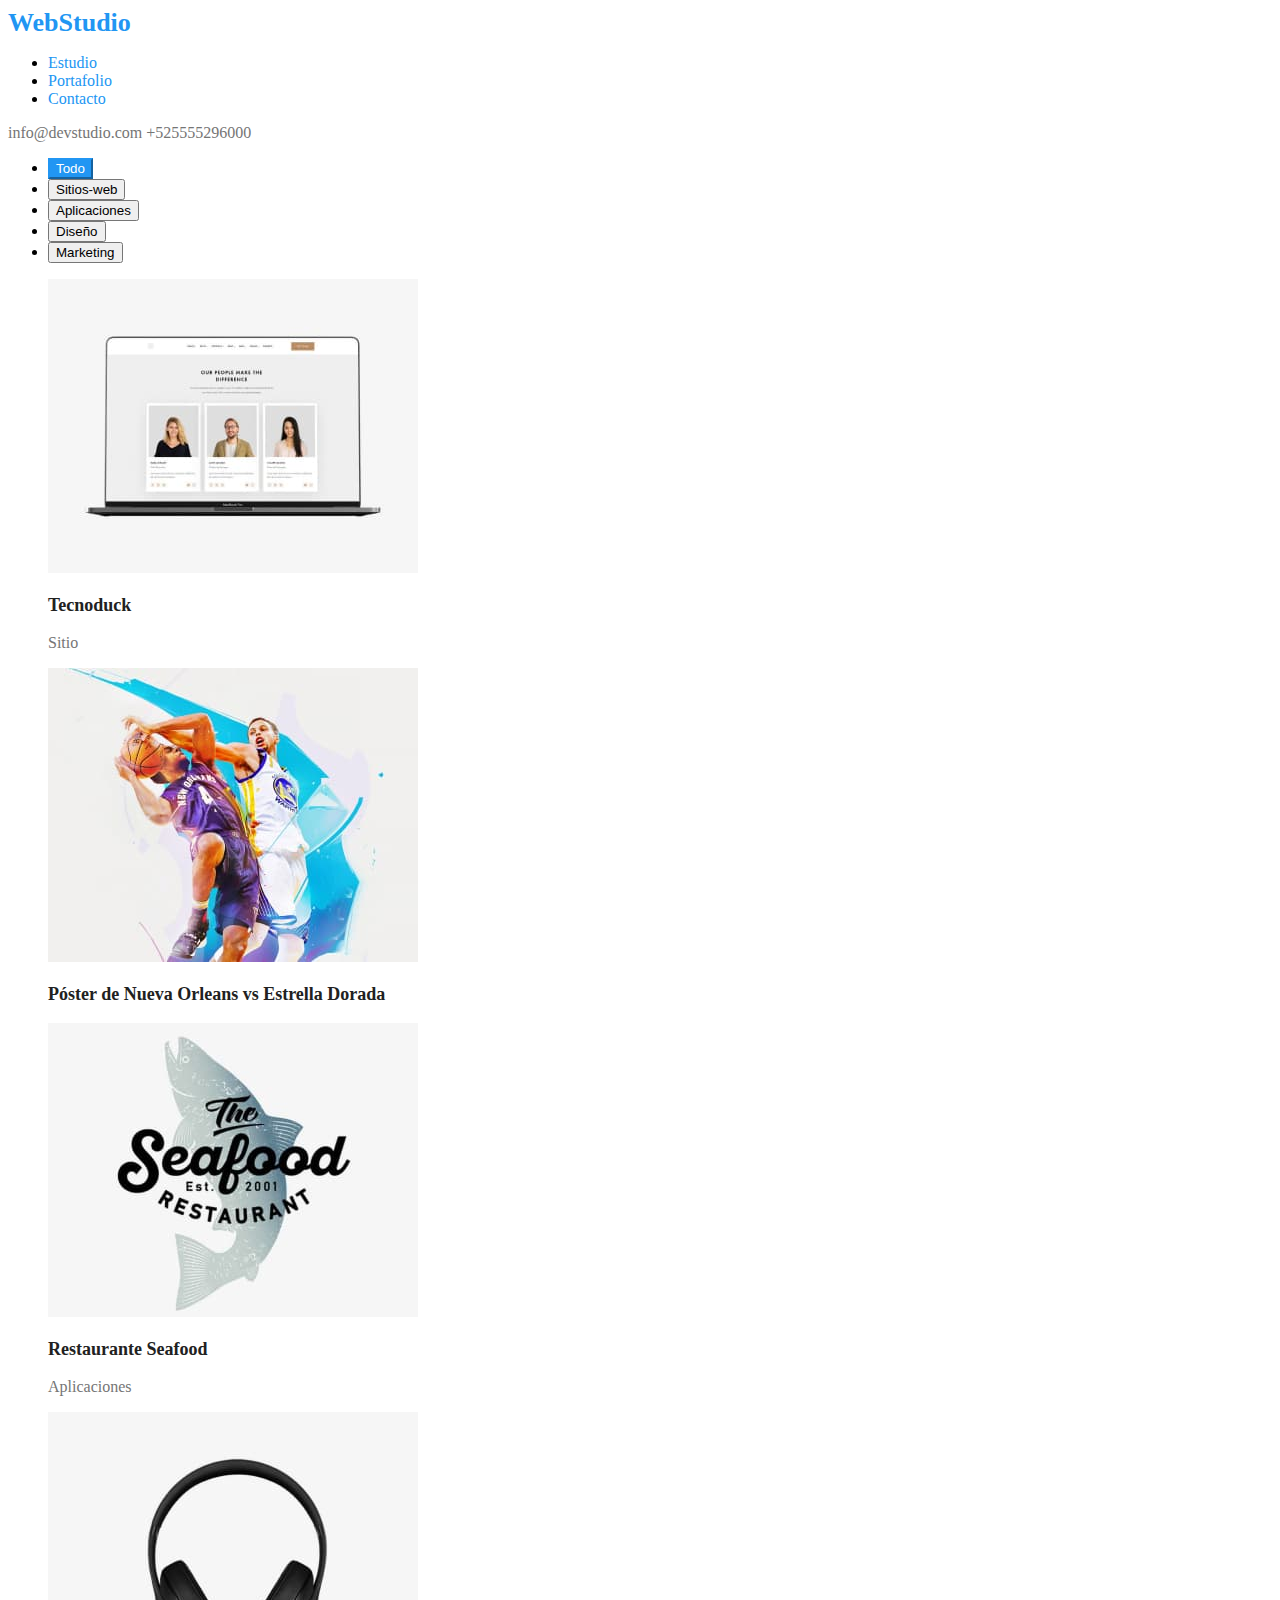
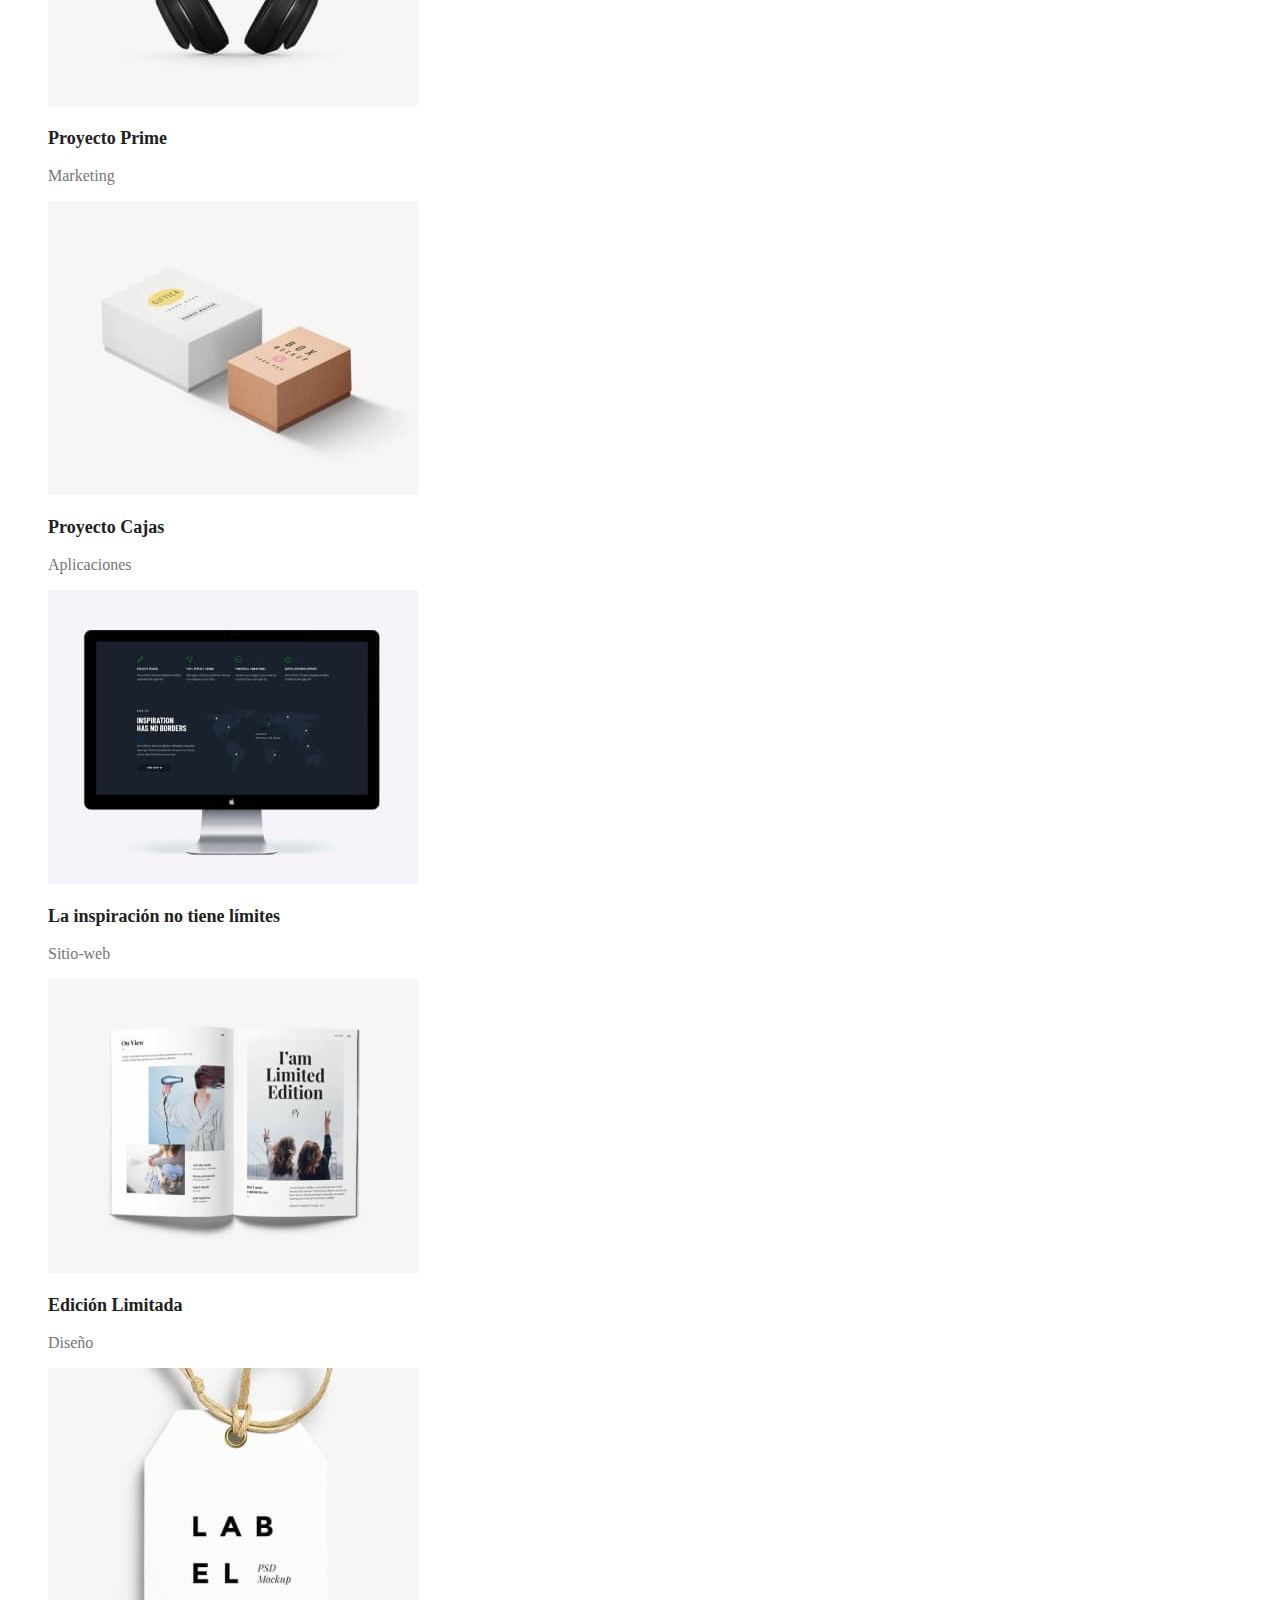
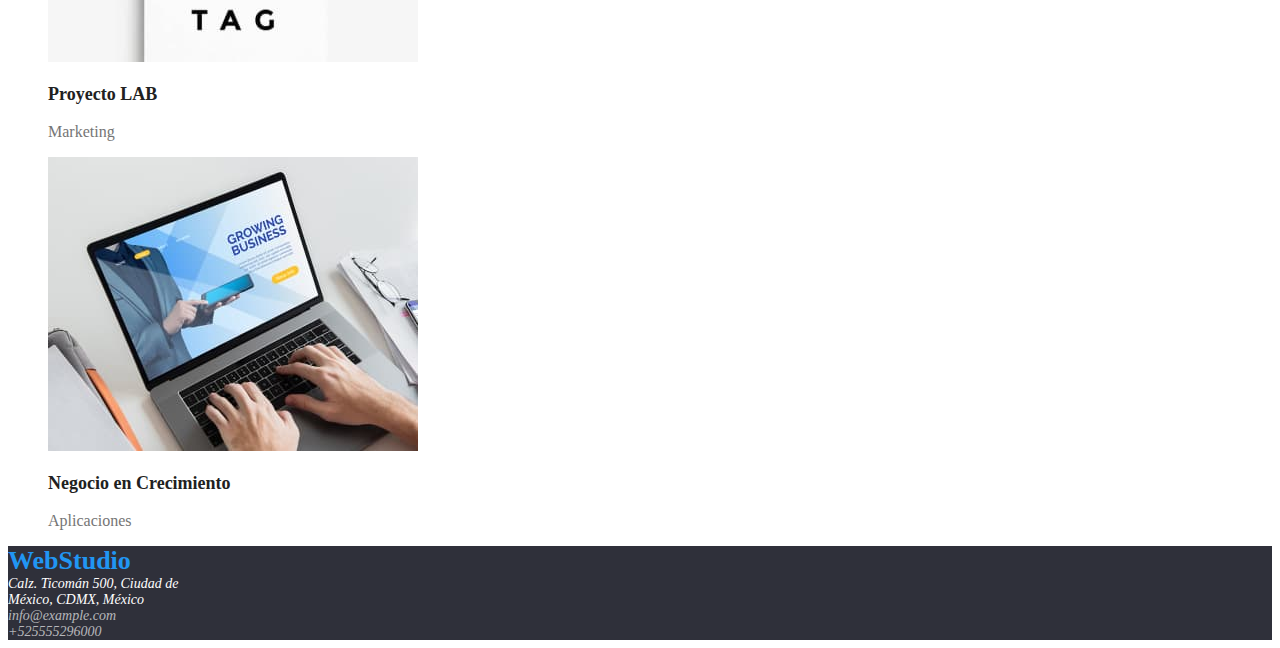
==== portfolio.html @ 497c1191 "hw-2 update" ====
<!DOCTYPE html>
<html lang="en">
	<head>
		<meta charset="UTF-8" />
		<meta http-equiv="X-UA-Compatible" content="IE=edge" />
		<meta name="viewport" content="width=device-width, initial-scale=1.0" />
		<link rel="stylesheet" type="text/css" href="css/style.css" />

		<title>WebStudio</title>
	</head>

	<!-- Encabezado de la Web apartir de aqui-->

	<body>
		<header>
			<nav>
				<a class="logo" href="#">WebStudio</a>
				<ul>
					<li><a class="link" href="index.html">Estudio</a></li>
					<li><a class="link" href="portfolio.html">Portafolio</a></li>
					<li><a class="link" href="#">Contacto</a></li>
				</ul>
			</nav>

			<div class="menu2" id="menu2">
				<a class="contact" href="mailto:info@devstudio.com"
					>info@devstudio.com</a
				>
				<a class="contact" href="tel:+525555296000">+525555296000</a>
			</div>
		</header>
		<!--btaz= botón azul de portafolio
	btgr= botón gris de portafolio-->
		<main>
			<div id="filter">
				<ul>
					<li><button class="btaz" type="button">Todo</button></li>
					<li><button class="btgr" type="button">Sitios-web</button></li>
					<li><button class="btgr" type="button">Aplicaciones</button></li>
					<li><button class="btgr" type="button">Diseño</button></li>
					<li><button class="btgr" type="button">Marketing</button></li>
				</ul>
			</div>
			<section class="container">
				<div class="site">
					<figure>
						<img
							src="img/tecnoduck.jpg"
							alt="Tecnoduck Sitio Web"
							width="370"
							height="294" />
						<figcaption>
							<h3>Tecnoduck</h3>
							<span>Sitio</span>
						</figcaption>
					</figure>
				</div>

				<div class="site">
					<figure>
						<img
							src="img/Poster.jpg"
							alt="Póster de Nueva Orleans"
							width="370"
							height="294" />
						<figcaption>
							<h3>Póster de Nueva Orleans vs Estrella Dorada</h3>
						</figcaption>
					</figure>
				</div>

				<div class="site">
					<figure>
						<img
							src="img/restaurant.jpg"
							alt="Restaurante Seafood"
							width="370"
							height="294" />
						<figcaption>
							<h3>Restaurante Seafood</h3>
							<span>Aplicaciones</span>
						</figcaption>
					</figure>
				</div>

				<div class="site">
					<figure>
						<img
							src="img/proyecto_prime.jpg"
							alt="Proyecto Prime"
							width="370"
							height="294" />
						<figcaption>
							<h3>Proyecto Prime</h3>
							<span>Marketing</span>
						</figcaption>
					</figure>
				</div>

				<div class="site">
					<figure>
						<img
							src="img/proyecto_cajas.jpg"
							alt="Proyecto Cajas"
							width="370"
							height="294" />
						<figcaption>
							<h3>Proyecto Cajas</h3>
							<span>Aplicaciones</span>
						</figcaption>
					</figure>
				</div>

				<div class="site">
					<figure>
						<img
							src="img/la_inspiracion.jpg"
							alt="La inspiración no tiene limites"
							width="370"
							height="294" />
						<figcaption>
							<h3>La inspiración no tiene límites</h3>
							<span>Sitio-web</span>
						</figcaption>
					</figure>
				</div>

				<div class="site">
					<figure>
						<img
							src="img/edicion_limitada.jpg"
							alt="Edición Limitada"
							width="370"
							height="294" />
						<figcaption>
							<h3>Edición Limitada</h3>
							<span>Diseño</span>
						</figcaption>
					</figure>
				</div>

				<div class="site">
					<figure>
						<img
							src="img/proyecto_lab.jpg"
							alt="Proyecto LAB"
							width="370"
							height="294" />
						<figcaption>
							<h3>Proyecto LAB</h3>
							<span>Marketing</span>
						</figcaption>
					</figure>
				</div>

				<div class="site">
					<figure>
						<img
							src="img/negocio_crecimiento.jpg"
							alt="Negocio en Crecimiento"
							width="370"
							height="294" />
						<figcaption>
							<h3>Negocio en Crecimiento</h3>
							<span>Aplicaciones</span>
						</figcaption>
					</figure>
				</div>
			</section>
		</main>
		<footer class="footer">
			<a class="logo" href="webstudio">WebStudio</a>
			<address>
				Calz. Ticomán 500, Ciudad de <br />
				México, CDMX, México <br />
				<div class="menu-footer" id="menuf">
					<a class="contact" href="mailto:info@example.com">info@example.com</a
					><br />
					<a class="contact" href="tel:525555296000">+525555296000</a>
				</div>
			</address>
		</footer>
	</body>
</html>
---- css/style.css ----
/* color del logo y el menu text-decoration quita la linea
subrayado*/

a {
    text-decoration: none;
    color: #2196F3
}

.menu li {
    font-family: 'Roboto';
    font-size: 14px;
    color: #2196F3;
    font-style: medium;
}

.logo {
    color: #2196F3;
    font-family: 'Raleway';
    font-style: 'normal';
    font-weight: 700;
    font-size: 26px;
}

.menu2 .contact {
    color: #757575;
}

.menu2 .contact:hover {
    color: #212121;
}


/* Section banner css */
.banner {
    background: #2F303A;
}

.banner h1 {
    color: #FFFFFF;
    font-family: 'Roboto';
    font-size: 44px;
    text-align: center;
}

.banner button {
    background: #2196F3;
    color: #FFFFFF;
}

button {
    cursor: pointer;
}


/* Section skills text */
.skills h3 {
    color: #212121;
    font-family: 'Roboto';
    font-weight: 700;
    font-size: 14px;
    line-height: 100%;
}

.skills p {
    color: #757575;
    font-family: 'Roboto';
    font-size: 14px;
    line-height: 146%;
}

/* Titles */
h2 {
    color: #212121;
    font-family: 'Roboto';
    font-size: 36px;
    font-weight: 700;
}

/* Title team */

.profile h3 {
    color: #212121;
    font-family: 'Roboto';
    font-weight: 500;
    font-size: 16px;
}

span {
    color: #757575;
    font-family: 'Roboto';
    font-weight: 400;
    font-size: 16px;
}

/* Footer */

footer {
    background: #2F303A;
}

.footer {
    color: #FFFFFF;
    font-family: 'Roboto';
    font-weight: 400;
    font-size: 14px;
}

.menu-footer a {
    color: rgba(255, 255, 255, 0.66);
    font-family: 'Roboto';
    font-weight: 400;
    font-size: 14px;
}

.menu-footer .contact:hover {
    color: #2196F3;
}


/* Portafolio */

.btaz {
    color: #FFFFFF;
    background-color: #2196F3;
    border-color: #2196F3;
}

.btngr {
    color: #2196F3;
    background-color: #F5F4FA;

}

/* Active: Activa un elemento (botón y enlace) se pone la ubicación su bordo azul
   Focus: Activa un elemento interactivo (botón y enlace) */

button:active,
button:focus {
    color: #212121;
    border-color: #2196F3;
}

.link:focus {
    color: #212121;
}

.link:active {
    color: #212121;
}


/* Contenedor 1,2 y 3 de imagenes de portafolio
clases para css de textos de imagenes*/
.site h3 {
    color: #212121;
    font-family: 'Roboto';
    font-weight: 700;
    font-size: 18px;
}

.site span {
    color: #757575;
    font-family: 'Roboto';
    font-weight: 400;
    font-size: 16px;
}


body {
    font-family: 'Roboto' sans-serif;
}
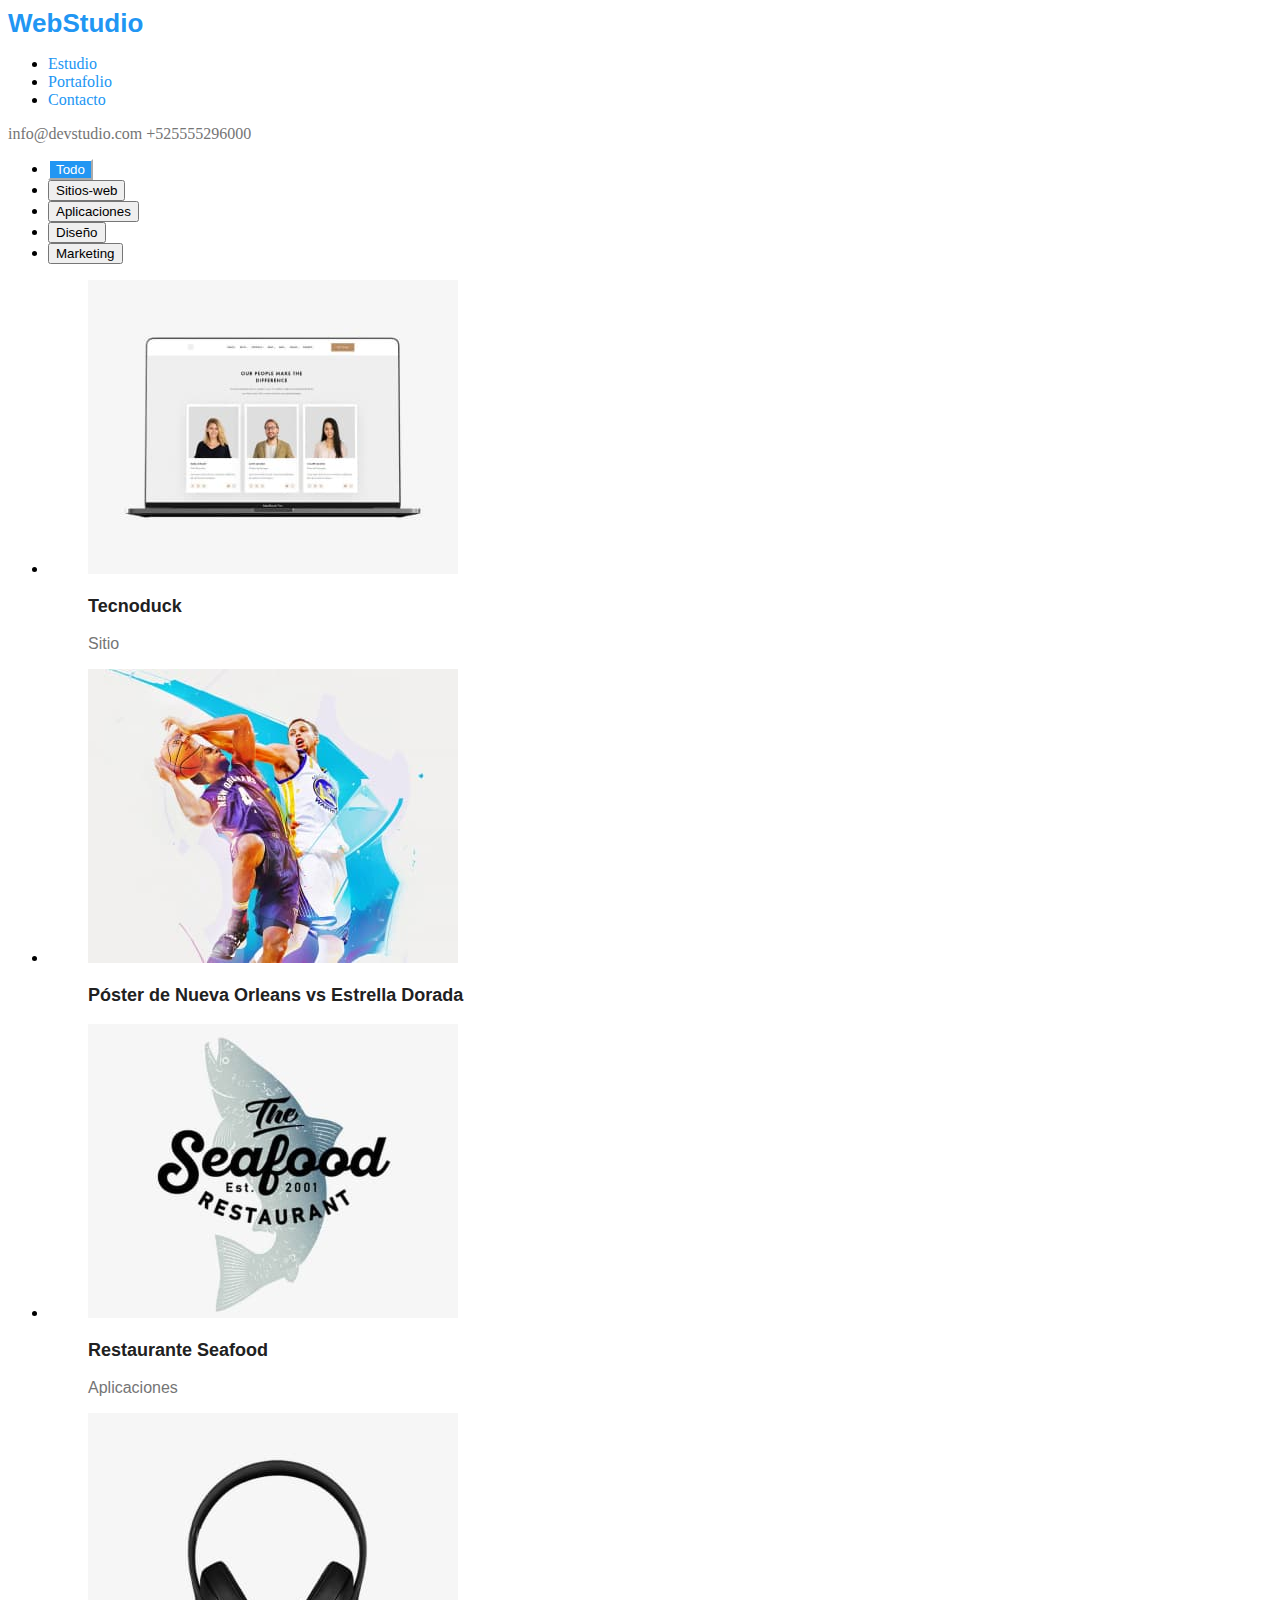
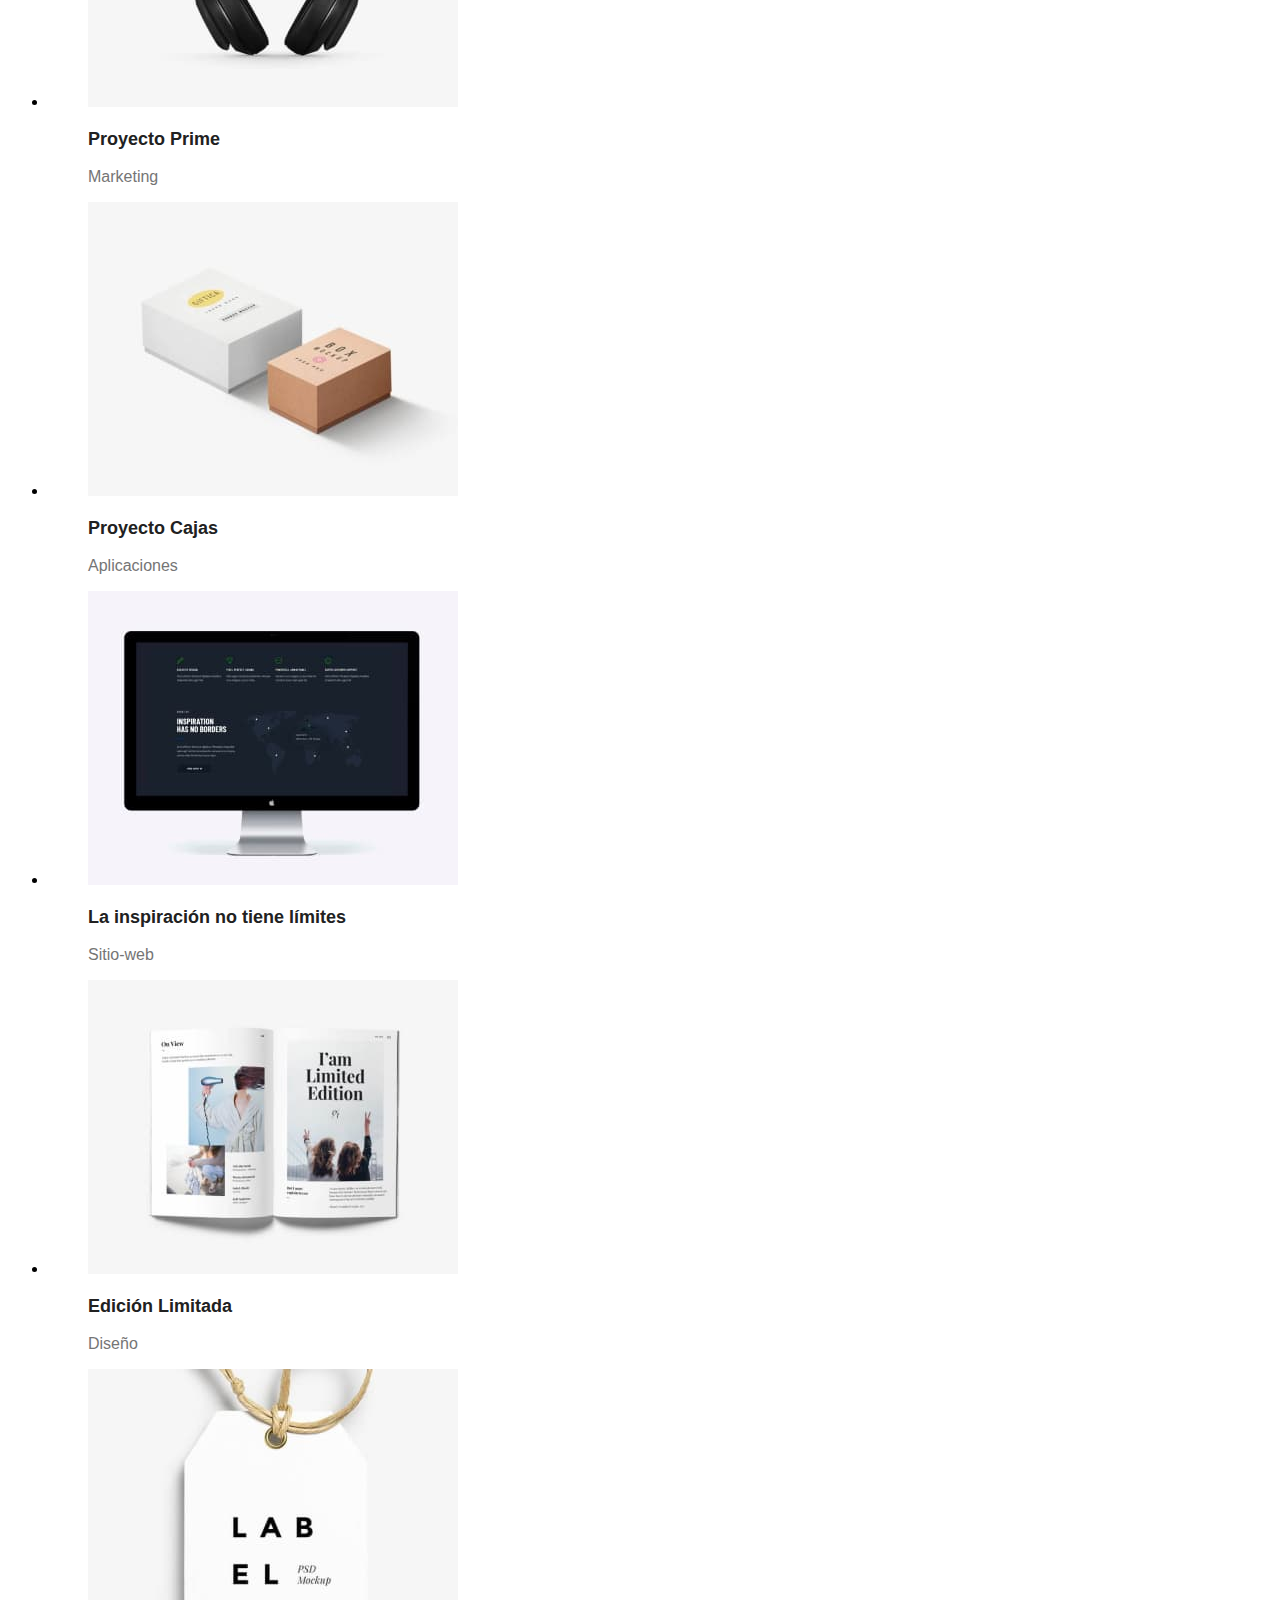
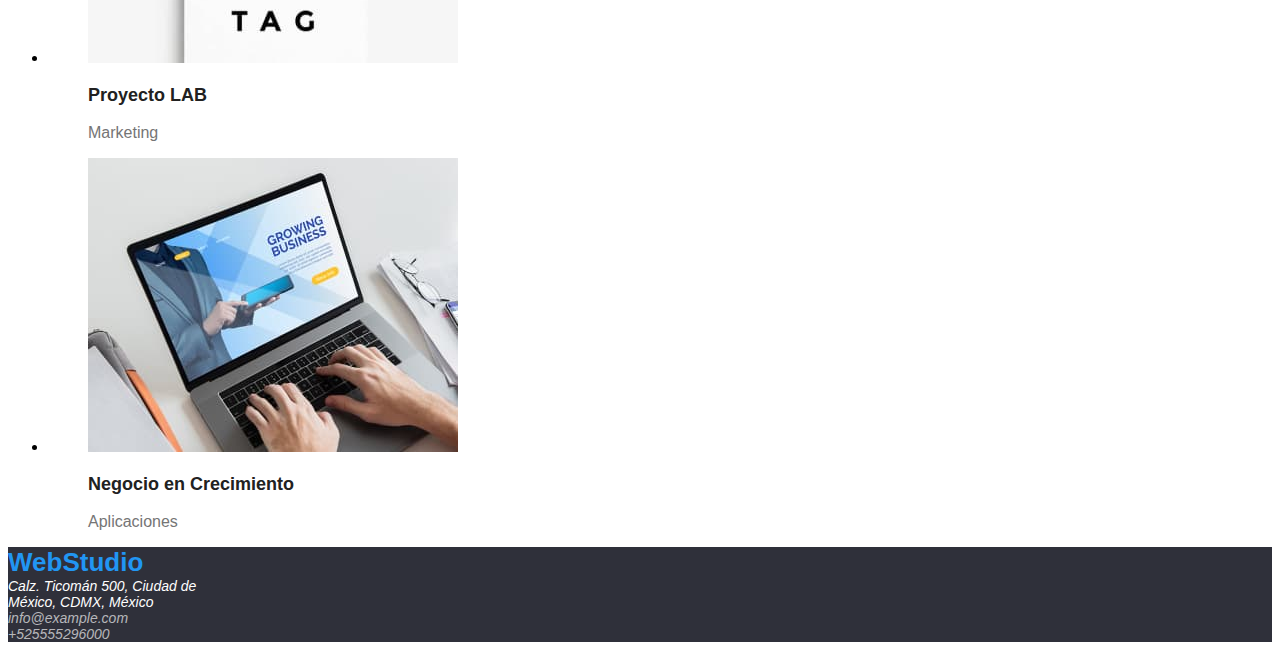
==== commit 01abbe61: "Corrección de Hw-02" ====
--- a/portfolio.html
+++ b/portfolio.html
@@ -22,7 +22,7 @@
 				</ul>
 			</nav>
 
-			<div class="menu2" id="menu2">
+			<div class="menu-2" id="menu-2">
 				<a class="contact" href="mailto:info@devstudio.com"
 					>info@devstudio.com</a
 				>
@@ -42,130 +42,150 @@
 				</ul>
 			</div>
 			<section class="container">
-				<div class="site">
-					<figure>
-						<img
-							src="img/tecnoduck.jpg"
-							alt="Tecnoduck Sitio Web"
-							width="370"
-							height="294" />
-						<figcaption>
-							<h3>Tecnoduck</h3>
-							<span>Sitio</span>
-						</figcaption>
-					</figure>
-				</div>
-
-				<div class="site">
-					<figure>
-						<img
-							src="img/Poster.jpg"
-							alt="Póster de Nueva Orleans"
-							width="370"
-							height="294" />
-						<figcaption>
-							<h3>Póster de Nueva Orleans vs Estrella Dorada</h3>
-						</figcaption>
-					</figure>
-				</div>
-
-				<div class="site">
-					<figure>
-						<img
-							src="img/restaurant.jpg"
-							alt="Restaurante Seafood"
-							width="370"
-							height="294" />
-						<figcaption>
-							<h3>Restaurante Seafood</h3>
-							<span>Aplicaciones</span>
-						</figcaption>
-					</figure>
-				</div>
-
-				<div class="site">
-					<figure>
-						<img
-							src="img/proyecto_prime.jpg"
-							alt="Proyecto Prime"
-							width="370"
-							height="294" />
-						<figcaption>
-							<h3>Proyecto Prime</h3>
-							<span>Marketing</span>
-						</figcaption>
-					</figure>
-				</div>
-
-				<div class="site">
-					<figure>
-						<img
-							src="img/proyecto_cajas.jpg"
-							alt="Proyecto Cajas"
-							width="370"
-							height="294" />
-						<figcaption>
-							<h3>Proyecto Cajas</h3>
-							<span>Aplicaciones</span>
-						</figcaption>
-					</figure>
-				</div>
-
-				<div class="site">
-					<figure>
-						<img
-							src="img/la_inspiracion.jpg"
-							alt="La inspiración no tiene limites"
-							width="370"
-							height="294" />
-						<figcaption>
-							<h3>La inspiración no tiene límites</h3>
-							<span>Sitio-web</span>
-						</figcaption>
-					</figure>
-				</div>
-
-				<div class="site">
-					<figure>
-						<img
-							src="img/edicion_limitada.jpg"
-							alt="Edición Limitada"
-							width="370"
-							height="294" />
-						<figcaption>
-							<h3>Edición Limitada</h3>
-							<span>Diseño</span>
-						</figcaption>
-					</figure>
-				</div>
-
-				<div class="site">
-					<figure>
-						<img
-							src="img/proyecto_lab.jpg"
-							alt="Proyecto LAB"
-							width="370"
-							height="294" />
-						<figcaption>
-							<h3>Proyecto LAB</h3>
-							<span>Marketing</span>
-						</figcaption>
-					</figure>
-				</div>
-
-				<div class="site">
-					<figure>
-						<img
-							src="img/negocio_crecimiento.jpg"
-							alt="Negocio en Crecimiento"
-							width="370"
-							height="294" />
-						<figcaption>
-							<h3>Negocio en Crecimiento</h3>
-							<span>Aplicaciones</span>
-						</figcaption>
-					</figure>
-				</div>
+				<ul>
+					<li>
+						<div class="site">
+							<figure>
+								<img
+									src="images/tecnoduck.jpg"
+									alt="Tecnoduck Sitio Web"
+									width="370"
+									height="294" />
+								<figcaption>
+									<h3>Tecnoduck</h3>
+									<span>Sitio</span>
+								</figcaption>
+							</figure>
+						</div>
+					</li>
+
+					<li>
+						<div class="site">
+							<figure>
+								<img
+									src="images/Poster.jpg"
+									alt="Póster de Nueva Orleans"
+									width="370"
+									height="294" />
+								<figcaption>
+									<h3>Póster de Nueva Orleans vs Estrella Dorada</h3>
+								</figcaption>
+							</figure>
+						</div>
+					</li>
+
+					<li>
+						<div class="site">
+							<figure>
+								<img
+									src="images/restaurant.jpg"
+									alt="Restaurante Seafood"
+									width="370"
+									height="294" />
+								<figcaption>
+									<h3>Restaurante Seafood</h3>
+									<span>Aplicaciones</span>
+								</figcaption>
+							</figure>
+						</div>
+					</li>
+
+					<li>
+						<div class="site">
+							<figure>
+								<img
+									src="images/project_prime.jpg"
+									alt="Proyecto Prime"
+									width="370"
+									height="294" />
+								<figcaption>
+									<h3>Proyecto Prime</h3>
+									<span>Marketing</span>
+								</figcaption>
+							</figure>
+						</div>
+					</li>
+
+					<li>
+						<div class="site">
+							<figure>
+								<img
+									src="images/project_in_boxes.jpg"
+									alt="Proyecto Cajas"
+									width="370"
+									height="294" />
+								<figcaption>
+									<h3>Proyecto Cajas</h3>
+									<span>Aplicaciones</span>
+								</figcaption>
+							</figure>
+						</div>
+					</li>
+
+					<li>
+						<div class="site">
+							<figure>
+								<img
+									src="images/The_inspiration.jpg"
+									alt="La inspiración no tiene limites"
+									width="370"
+									height="294" />
+								<figcaption>
+									<h3>La inspiración no tiene límites</h3>
+									<span>Sitio-web</span>
+								</figcaption>
+							</figure>
+						</div>
+					</li>
+
+					<li>
+						<div class="site">
+							<figure>
+								<img
+									src="images/limited_edition.jpg"
+									alt="Edición Limitada"
+									width="370"
+									height="294" />
+								<figcaption>
+									<h3>Edición Limitada</h3>
+									<span>Diseño</span>
+								</figcaption>
+							</figure>
+						</div>
+					</li>
+
+					<li>
+						<div class="site">
+							<figure>
+								<img
+									src="images/project_lab.jpg"
+									alt="Proyecto LAB"
+									width="370"
+									height="294" />
+								<figcaption>
+									<h3>Proyecto LAB</h3>
+									<span>Marketing</span>
+								</figcaption>
+							</figure>
+						</div>
+					</li>
+
+					<li>
+						<div class="site">
+							<figure>
+								<img
+									src="images/growing_business.jpg"
+									alt="Negocio en Crecimiento"
+									width="370"
+									height="294" />
+								<figcaption>
+									<h3>Negocio en Crecimiento</h3>
+									<span>Aplicaciones</span>
+								</figcaption>
+							</figure>
+						</div>
+					</li>
+				</ul>
 			</section>
 		</main>
 		<footer class="footer">
--- a/css/style.css
+++ b/css/style.css
@@ -7,25 +7,25 @@
 }
 
 .menu li {
-    font-family: 'Roboto';
+    font-family: 'Roboto', sans-serif;
     font-size: 14px;
     color: #2196F3;
-    font-style: medium;
+
 }
 
 .logo {
+    font-family: 'Raleway', sans-serif;
+    font-style: normal;
+    font-size: 26px;
+    font-weight: 700;
     color: #2196F3;
-    font-family: 'Raleway';
-    font-style: 'normal';
-    font-weight: 700;
-    font-size: 26px;
 }
 
-.menu2 .contact {
+.contact {
     color: #757575;
 }
 
-.menu2 .contact:hover {
+.contact:hover {
     color: #212121;
 }
 
@@ -36,80 +36,79 @@
 }
 
 .banner h1 {
+    text-align: center;
+    font-family: 'Roboto', sans-serif;
+    font-size: 44px;
     color: #FFFFFF;
-    font-family: 'Roboto';
-    font-size: 44px;
-    text-align: center;
 }
 
 .banner button {
+    color: #FFFFFF;
     background: #2196F3;
-    color: #FFFFFF;
 }
 
-button {
+.button {
     cursor: pointer;
 }
 
 
 /* Section skills text */
 .skills h3 {
-    color: #212121;
-    font-family: 'Roboto';
+    font-family: 'Roboto', sans-serif;
     font-weight: 700;
     font-size: 14px;
     line-height: 100%;
+    color: #212121;
 }
 
 .skills p {
-    color: #757575;
-    font-family: 'Roboto';
+    font-family: 'Roboto', sans-serif;
     font-size: 14px;
     line-height: 146%;
+    color: #757575;
 }
 
 /* Titles */
 h2 {
+    font-family: 'Roboto', sans-serif;
+    font-weight: 700;
+    font-size: 36px;
     color: #212121;
-    font-family: 'Roboto';
-    font-size: 36px;
-    font-weight: 700;
 }
 
 /* Title team */
 
 .profile h3 {
-    color: #212121;
-    font-family: 'Roboto';
+    font-family: 'Roboto', sans-serif;
     font-weight: 500;
     font-size: 16px;
+    color: #212121;
 }
 
 span {
-    color: #757575;
-    font-family: 'Roboto';
+    font-family: 'Roboto', sans-serif;
     font-weight: 400;
     font-size: 16px;
+    color: #757575;
 }
 
 /* Footer */
 
-footer {
-    background: #2F303A;
-}
+.footer {
 
-.footer {
-    color: #FFFFFF;
-    font-family: 'Roboto';
+    font-family: 'Roboto', sans-serif;
     font-weight: 400;
     font-size: 14px;
+    color: #FFFFFF;
+    background: #2F303A;
+
 }
 
 .menu-footer a {
-    color: rgba(255, 255, 255, 0.66);
-    font-family: 'Roboto';
+    font-family: 'Roboto', sans-serif;
     font-weight: 400;
     font-size: 14px;
+    color: #ffffffa8;
 }
 
 .menu-footer .contact:hover {
@@ -122,28 +121,31 @@
 .btaz {
     color: #FFFFFF;
     background-color: #2196F3;
-    border-color: #2196F3;
+    border-color: #FFFFFF;
 }
 
 .btngr {
     color: #2196F3;
     background-color: #F5F4FA;
-
 }
 
 /* Active: Activa un elemento (botón y enlace) se pone la ubicación su bordo azul
    Focus: Activa un elemento interactivo (botón y enlace) */
 
-button:active,
-button:focus {
+.btaz:hover,
+.btaz:active {
     color: #212121;
     border-color: #2196F3;
 }
 
-.link:focus {
-    color: #212121;
+
+.btngr:hover,
+.btngr:active{
+    color: #757575;
+    border-color: #2196F3;
 }
 
+.link:hover,
 .link:active {
     color: #212121;
 }
@@ -152,20 +154,15 @@
 /* Contenedor 1,2 y 3 de imagenes de portafolio
 clases para css de textos de imagenes*/
 .site h3 {
-    color: #212121;
-    font-family: 'Roboto';
+    font-family: 'Roboto', sans-serif;
     font-weight: 700;
     font-size: 18px;
+    color: #212121;
 }
 
 .site span {
-    color: #757575;
-    font-family: 'Roboto';
+    font-family: 'Roboto', sans-serif;
     font-weight: 400;
     font-size: 16px;
+    color: #757575;
 }
-
-
-body {
-    font-family: 'Roboto' sans-serif;
-}